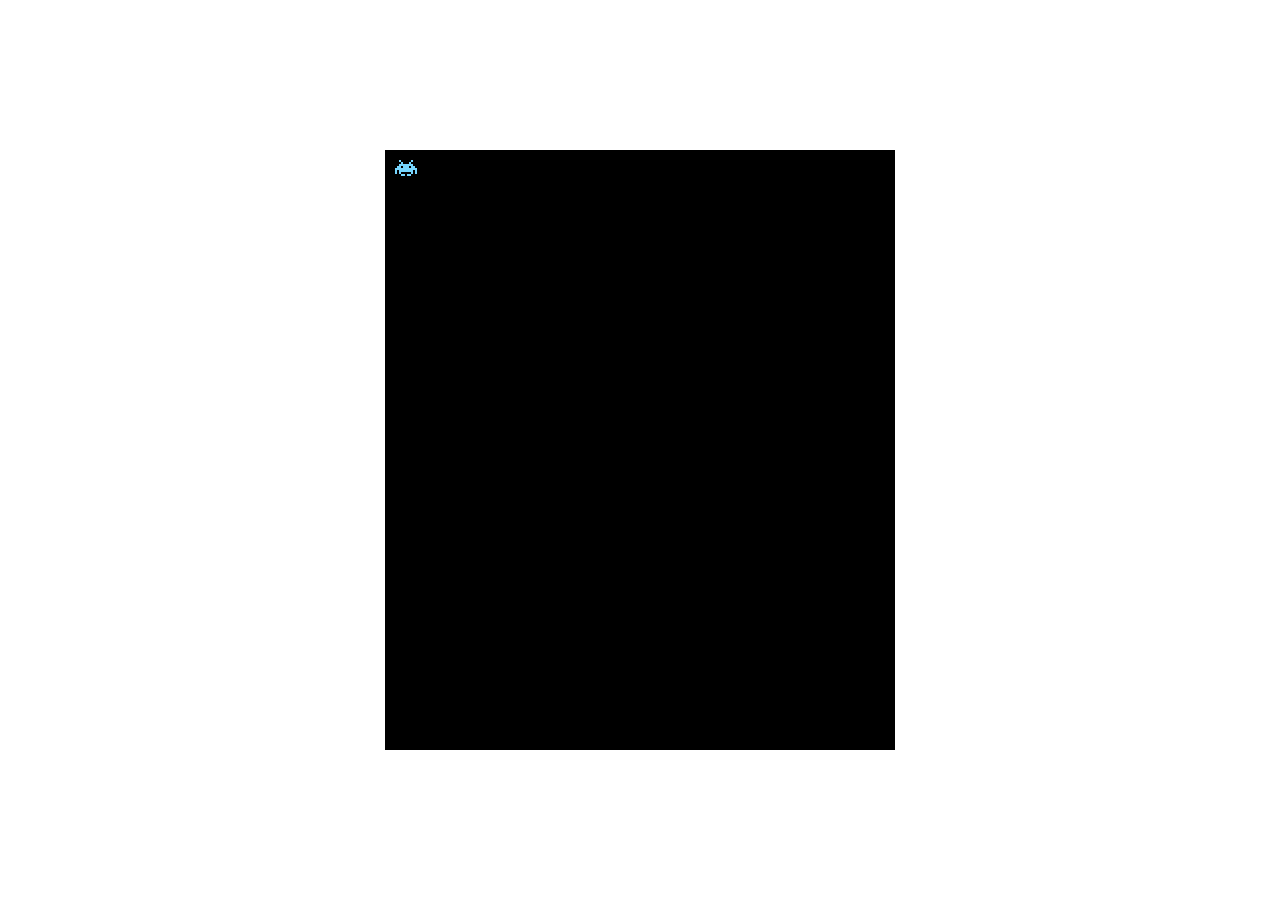
==== space_invaders/index.html @ eb4e2b88 "the space invaders template its still on process" ====
<html>
<head>
	<meta charset="UTF-8">
	<title> Space Invaders </title>
	<script src="js/helper.js"></script>
	<link href="css/mystyle.css" rel="stylesheet">
</head>
<body>
<script src="js/main.js"type="text/javascript"></script>
</body>
</html>
---- space_invaders/css/mystyle.css ----
canvas{
	background-color: #000;
	display:block;
	position:absolute;
	margin:auto;
	top:0;
	bottom: 0;
	left: 0;
	right:0;
}
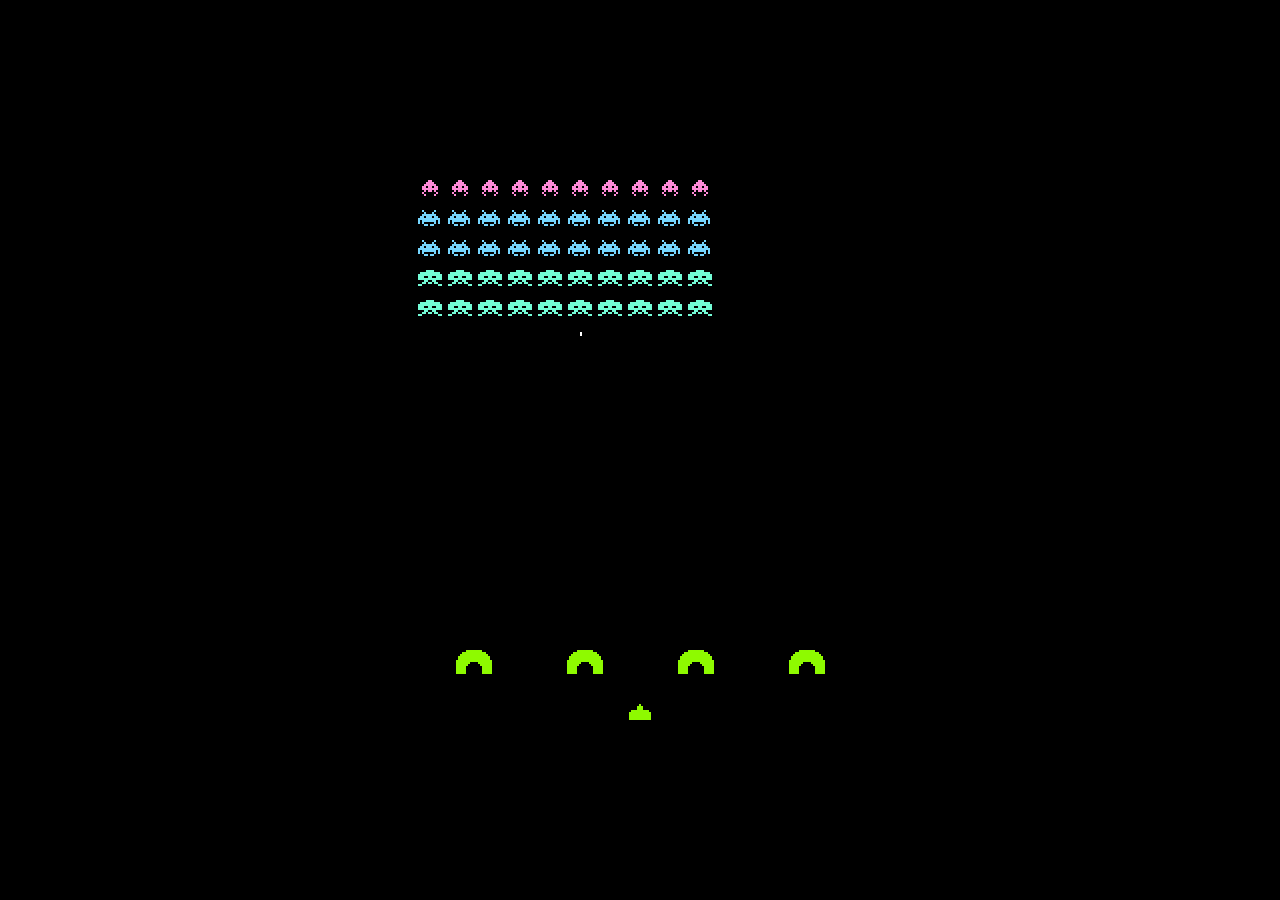
==== commit 2361b051: "I finished the functionality of the bullets on the main.js and add the render of the cities on the m" ====
--- a/space_invaders/index.html
+++ b/space_invaders/index.html
@@ -6,6 +6,7 @@
 	<link href="css/mystyle.css" rel="stylesheet">
 </head>
 <body>
+<!-- this script its creating a new canvas with all the game on it-->
 <script src="js/main.js"type="text/javascript"></script>
 </body>
 </html>--- a/space_invaders/css/mystyle.css
+++ b/space_invaders/css/mystyle.css
@@ -1,5 +1,13 @@
+body{
+	background-color: black;
+	animation:         ex4 5s infinite; /* CSS3 */
+	-moz-animation:    ex4 5s infinite; /* Firefox */
+	-webkit-animation: ex4 5s infinite; /* Webkit */
+}
+h1{
+	 color :white;
+}
 canvas{
-	background-color: #000;
 	display:block;
 	position:absolute;
 	margin:auto;
@@ -7,4 +15,22 @@
 	bottom: 0;
 	left: 0;
 	right:0;
-}+	animation:         ex4 5s infinite; /* CSS3 */
+	-moz-animation:    ex4 5s infinite; /* Firefox */
+	-webkit-animation: ex4 5s infinite; /* Webkit */
+}
+@keyframes ex4 { /* CSS3 */
+	0%   { background-color: #111; }
+	50%  { background-color: #222; }
+	100% { background-color: #333; }
+}
+@-moz-keyframes ex4 { /* Firefox */
+	0%   { background-color: #111; }
+	50%  { background-color: #222; }
+	100% { background-color: #333; }
+}
+@-webkit-keyframes ex4 { /* Webkit */
+	0%   { background-color: #111; }
+	50%  { background-color: #222; }
+	100% { background-color: #333; }
+}
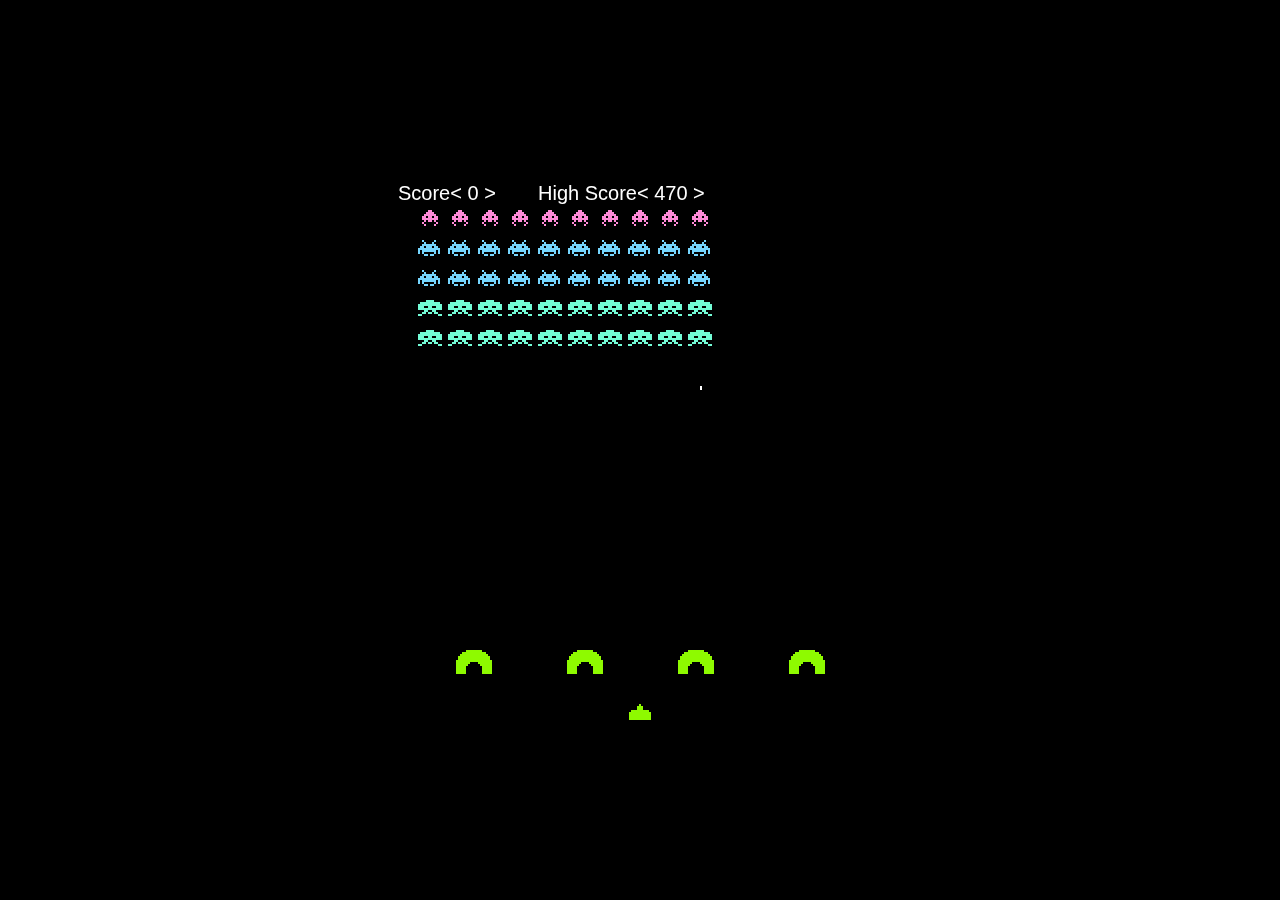
==== commit c1dfab5b: "Worked the ScoreBoard functionality on the main.js and in the helper.js" ====
--- a/space_invaders/index.html
+++ b/space_invaders/index.html
@@ -8,5 +8,6 @@
 <body>
 <!-- this script its creating a new canvas with all the game on it-->
 <script src="js/main.js"type="text/javascript"></script>
+
 </body>
 </html>